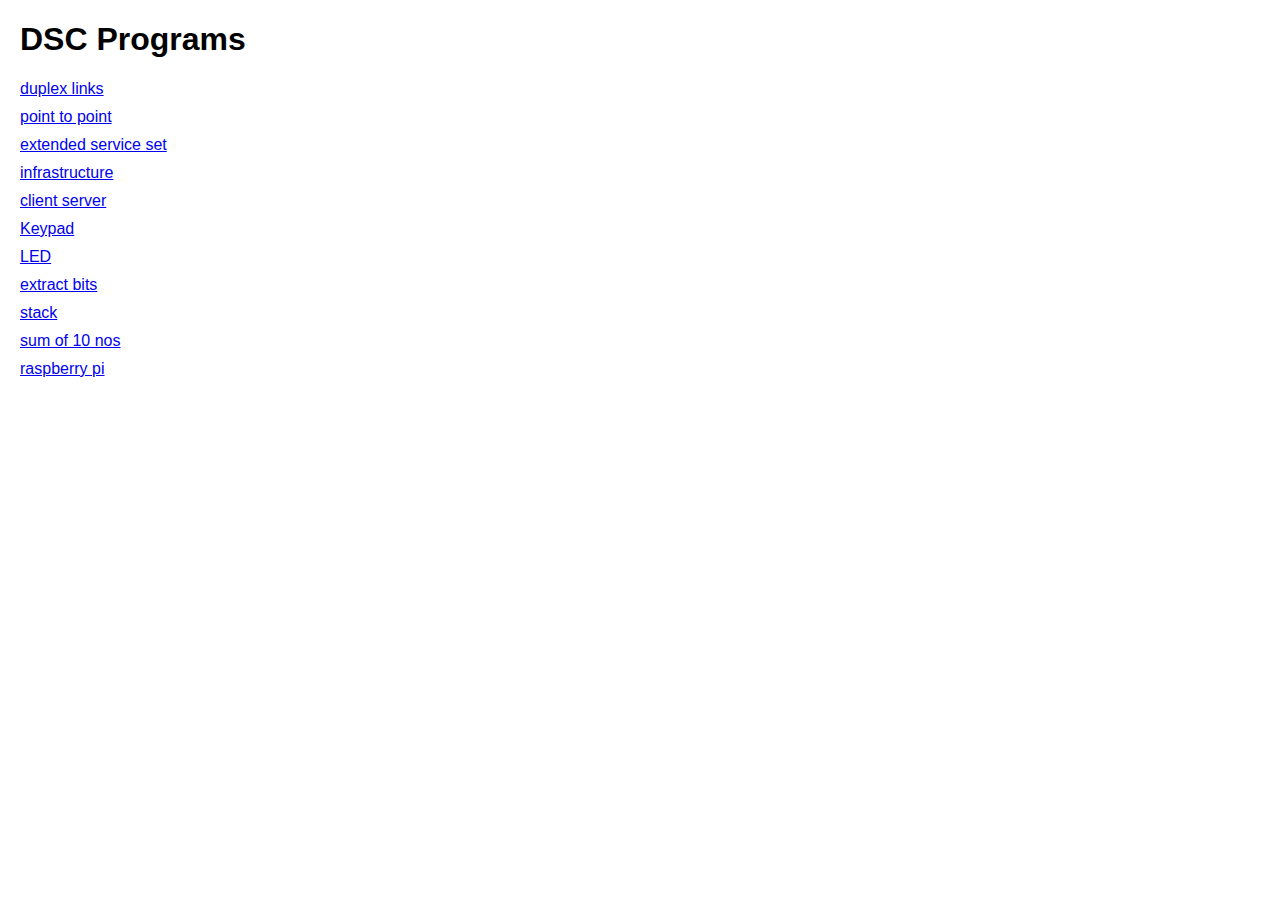
==== index.html @ 1246ba23 "new" ====
<!DOCTYPE html>
<html lang="en">
<head>
    <meta charset="UTF-8">
    <meta name="viewport" content="width=device-width, initial-scale=1.0">
    <link rel="stylesheet" href="css/style.css">
    <title>gaia.umass.edu</title>
</head>
<body>
    <h1>DSC Programs</h1>
    <ul>
        <li><a href="program1.html">duplex links</a></li>
        <li><a href="program2.html">point to point</a></li>
        <li><a href="program3.html">extended service set</a></li>
        <li><a href="program4.html">infrastructure</a></li>
        <li><a href="program5.html">client server</a></li>
        <li><a href="program6.html">Keypad</a></li>
        <li><a href="program7.html">LED</a></li>
        <li><a href="program8.html">extract bits</a></li>
        <li><a href="program9.html">stack</a></li>
        <li><a href="program10.html">sum of 10 nos</a></li>
        <li><a href="program11.html">raspberry pi</a></li>
        
    </ul>
</body>
</html>
---- css/style.css ----
/* css/style.css */
body {
    font-family: Arial, sans-serif;
    margin: 20px;
}
ul {
    list-style-type: none;
    padding: 0;
}
li {
    margin-bottom: 10px;
}
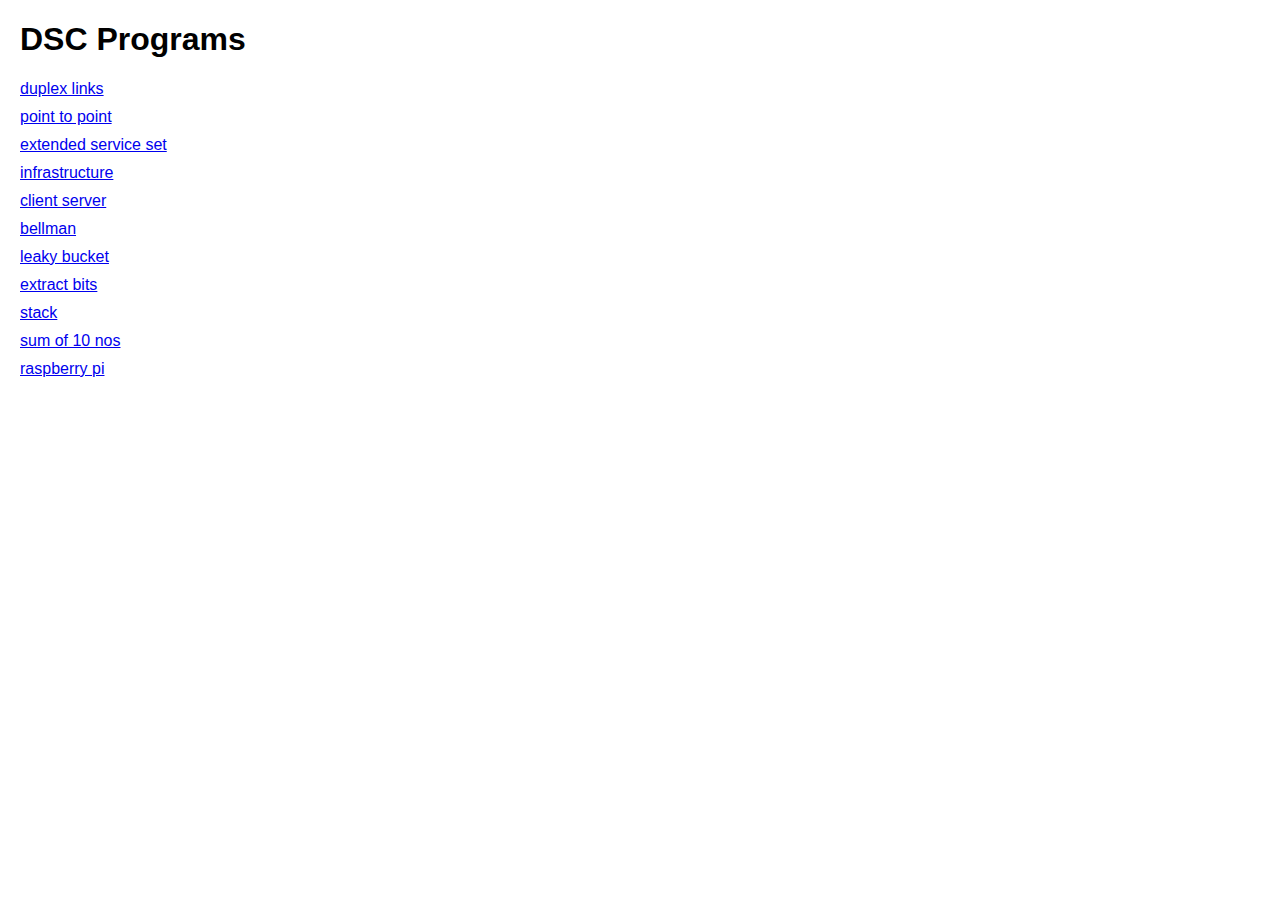
==== commit e4c82098: "Update index.html" ====
--- a/index.html
+++ b/index.html
@@ -15,8 +15,8 @@
         <li><a href="program3.html">extended service set</a></li>
         <li><a href="program4.html">infrastructure</a></li>
         <li><a href="program5.html">client server</a></li>
-        <li><a href="program6.html">Keypad</a></li>
-        <li><a href="program7.html">LED</a></li>
+        <li><a href="program6.html">bellman</a></li>
+        <li><a href="program7.html">leaky bucket</a></li>
         <li><a href="program8.html">extract bits</a></li>
         <li><a href="program9.html">stack</a></li>
         <li><a href="program10.html">sum of 10 nos</a></li>
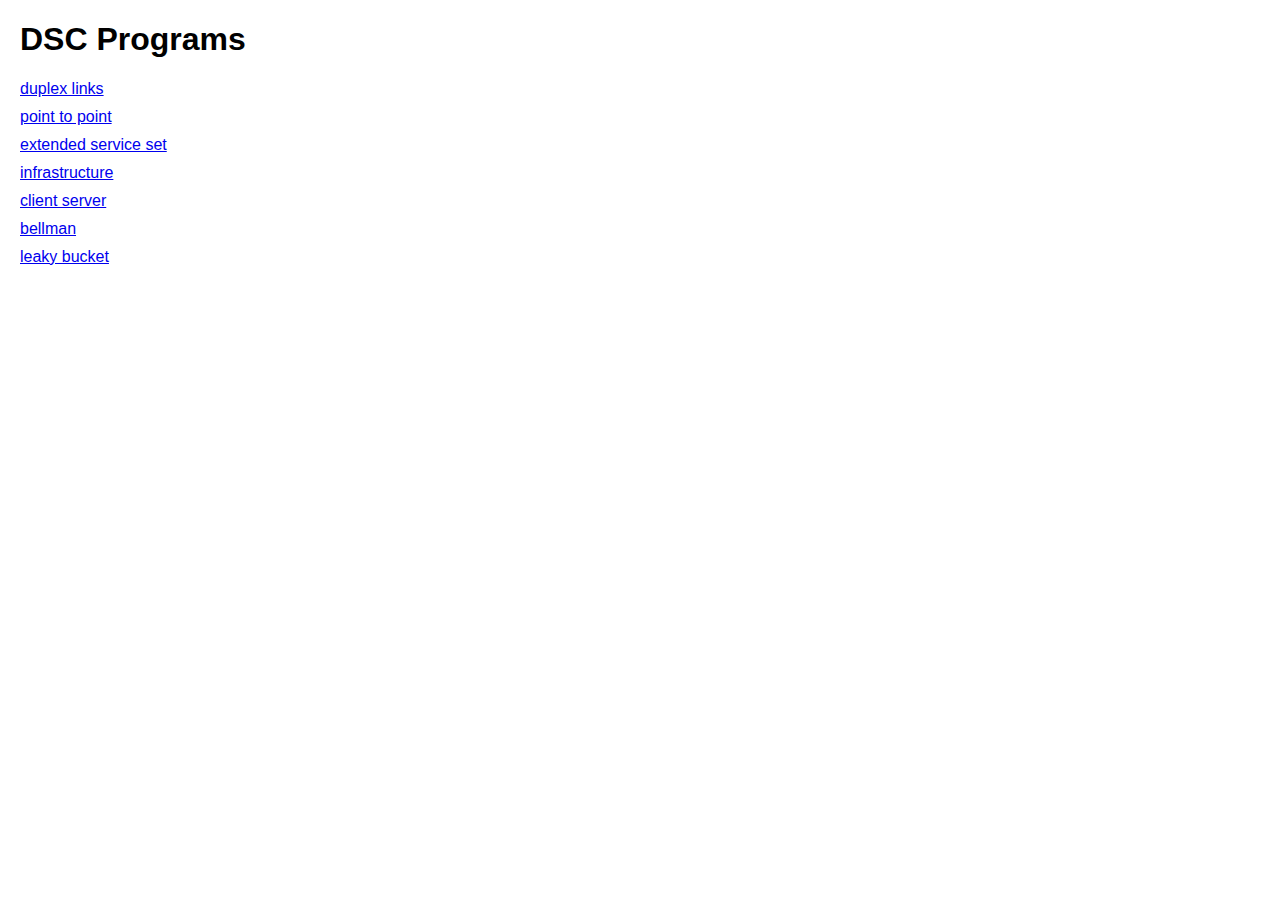
==== commit e22f12f6: "Update index.html" ====
--- a/index.html
+++ b/index.html
@@ -17,10 +17,7 @@
         <li><a href="program5.html">client server</a></li>
         <li><a href="program6.html">bellman</a></li>
         <li><a href="program7.html">leaky bucket</a></li>
-        <li><a href="program8.html">extract bits</a></li>
-        <li><a href="program9.html">stack</a></li>
-        <li><a href="program10.html">sum of 10 nos</a></li>
-        <li><a href="program11.html">raspberry pi</a></li>
+        
         
     </ul>
 </body>
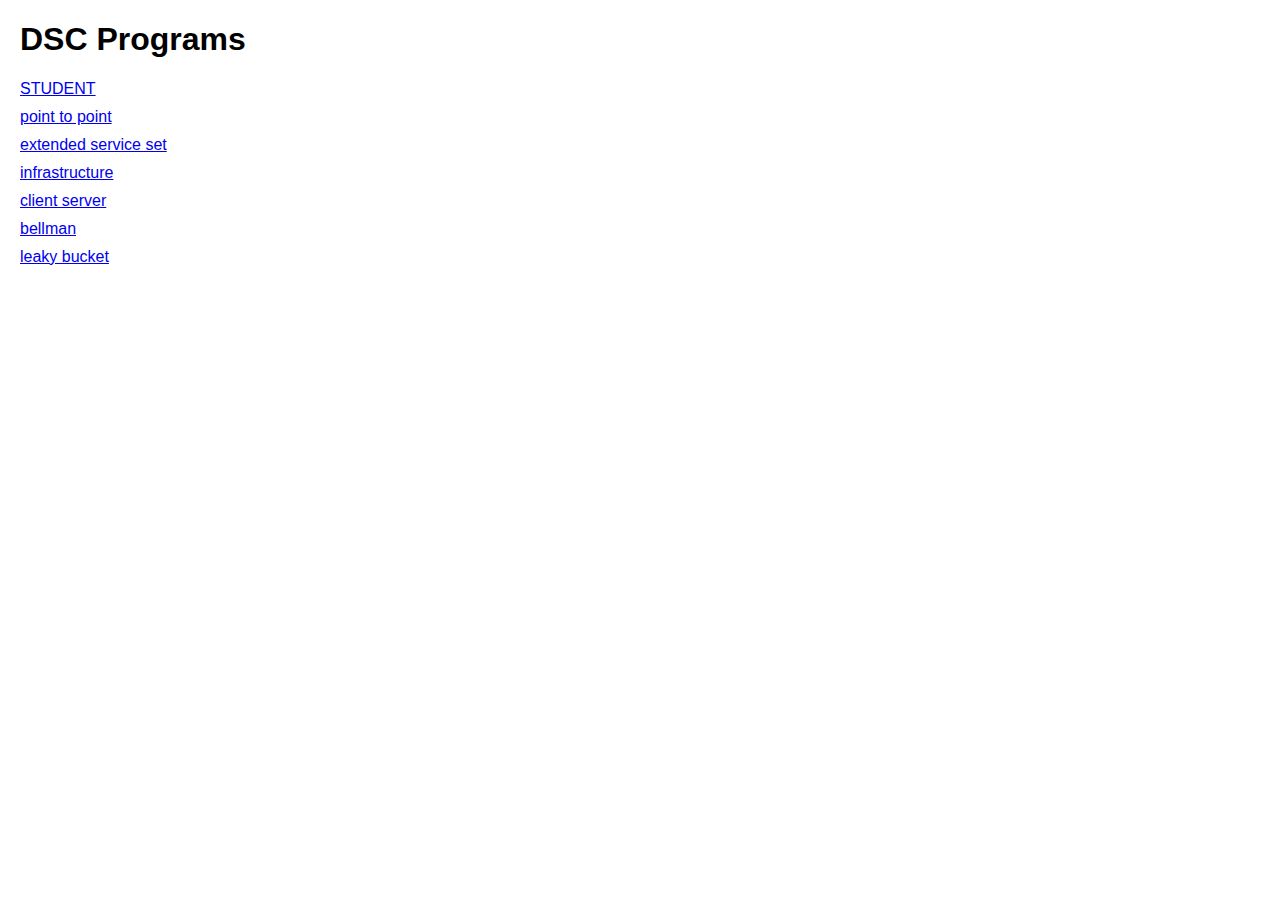
==== commit c3d2c372: "Update index.html" ====
--- a/index.html
+++ b/index.html
@@ -10,7 +10,7 @@
 <body>
     <h1>DSC Programs</h1>
     <ul>
-        <li><a href="program1.html">duplex links</a></li>
+        <li><a href="program1.html">STUDENT</a></li>
         <li><a href="program2.html">point to point</a></li>
         <li><a href="program3.html">extended service set</a></li>
         <li><a href="program4.html">infrastructure</a></li>
@@ -21,4 +21,4 @@
         
     </ul>
 </body>
-</html>+</html>
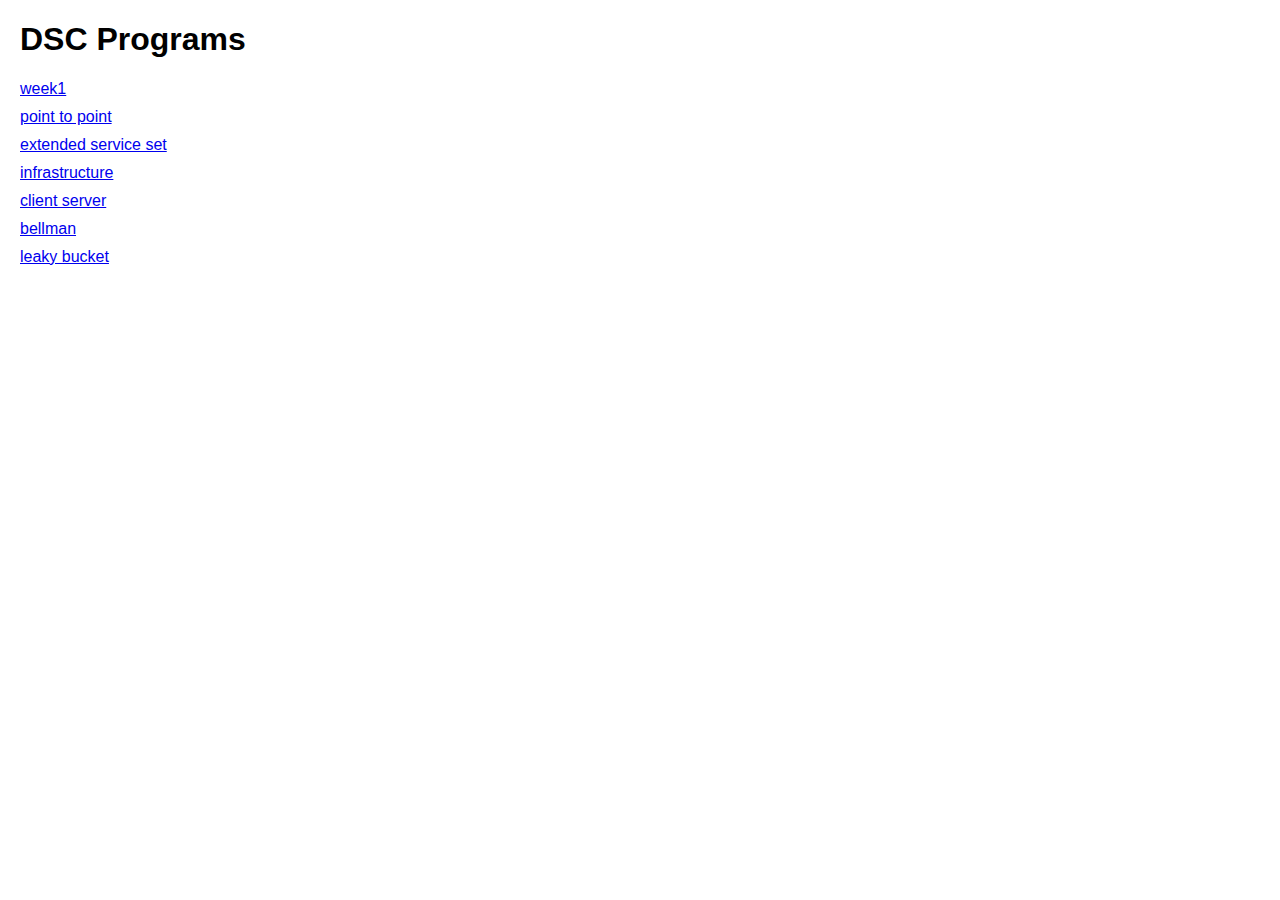
==== commit 8a1a498b: "week1 updated" ====
--- a/index.html
+++ b/index.html
@@ -10,7 +10,7 @@
 <body>
     <h1>DSC Programs</h1>
     <ul>
-        <li><a href="program1.html">STUDENT</a></li>
+        <li><a href="program1.html">week1</a></li>
         <li><a href="program2.html">point to point</a></li>
         <li><a href="program3.html">extended service set</a></li>
         <li><a href="program4.html">infrastructure</a></li>
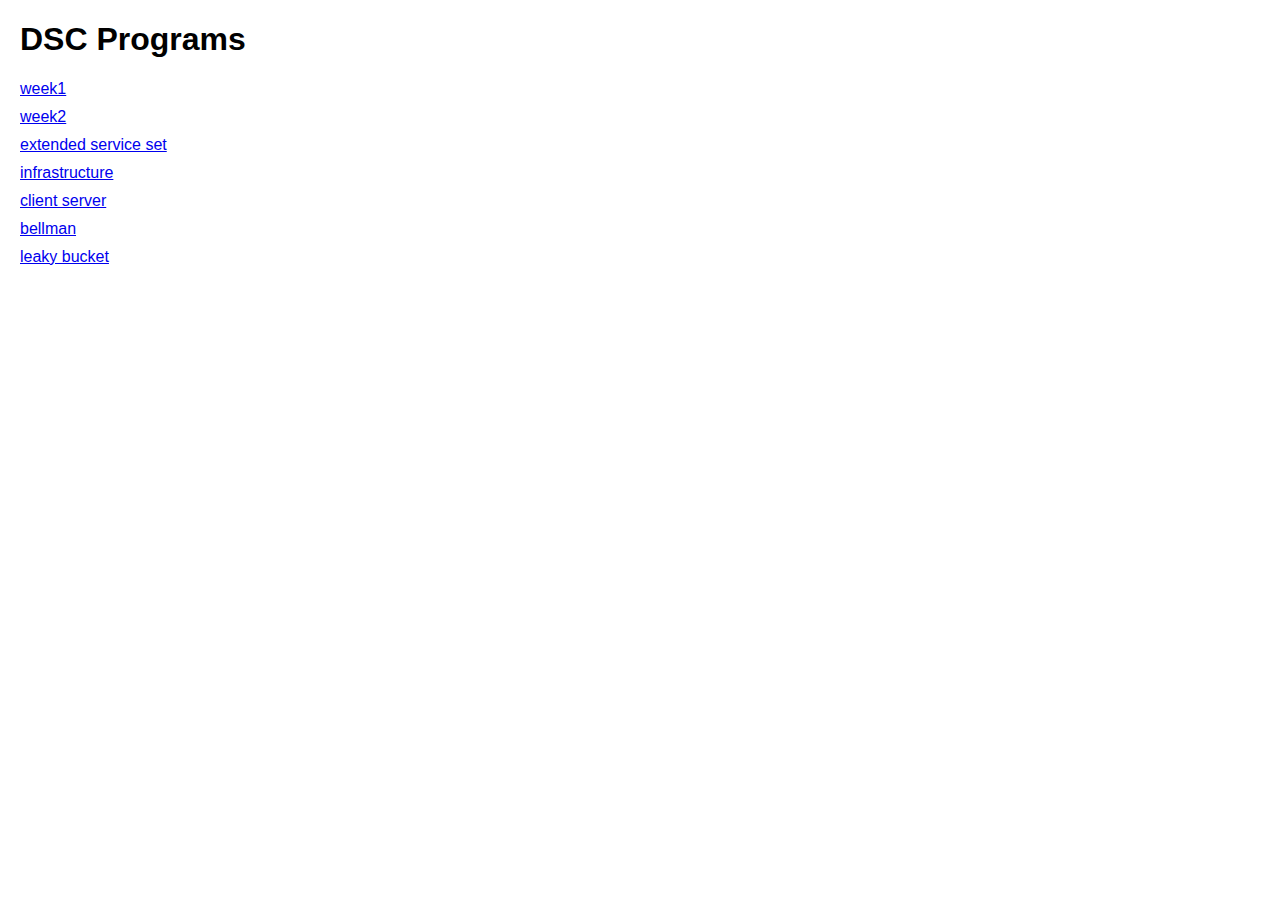
==== commit 2881de0f: "week2" ====
--- a/index.html
+++ b/index.html
@@ -11,7 +11,7 @@
     <h1>DSC Programs</h1>
     <ul>
         <li><a href="program1.html">week1</a></li>
-        <li><a href="program2.html">point to point</a></li>
+        <li><a href="program2.html">week2</a></li>
         <li><a href="program3.html">extended service set</a></li>
         <li><a href="program4.html">infrastructure</a></li>
         <li><a href="program5.html">client server</a></li>
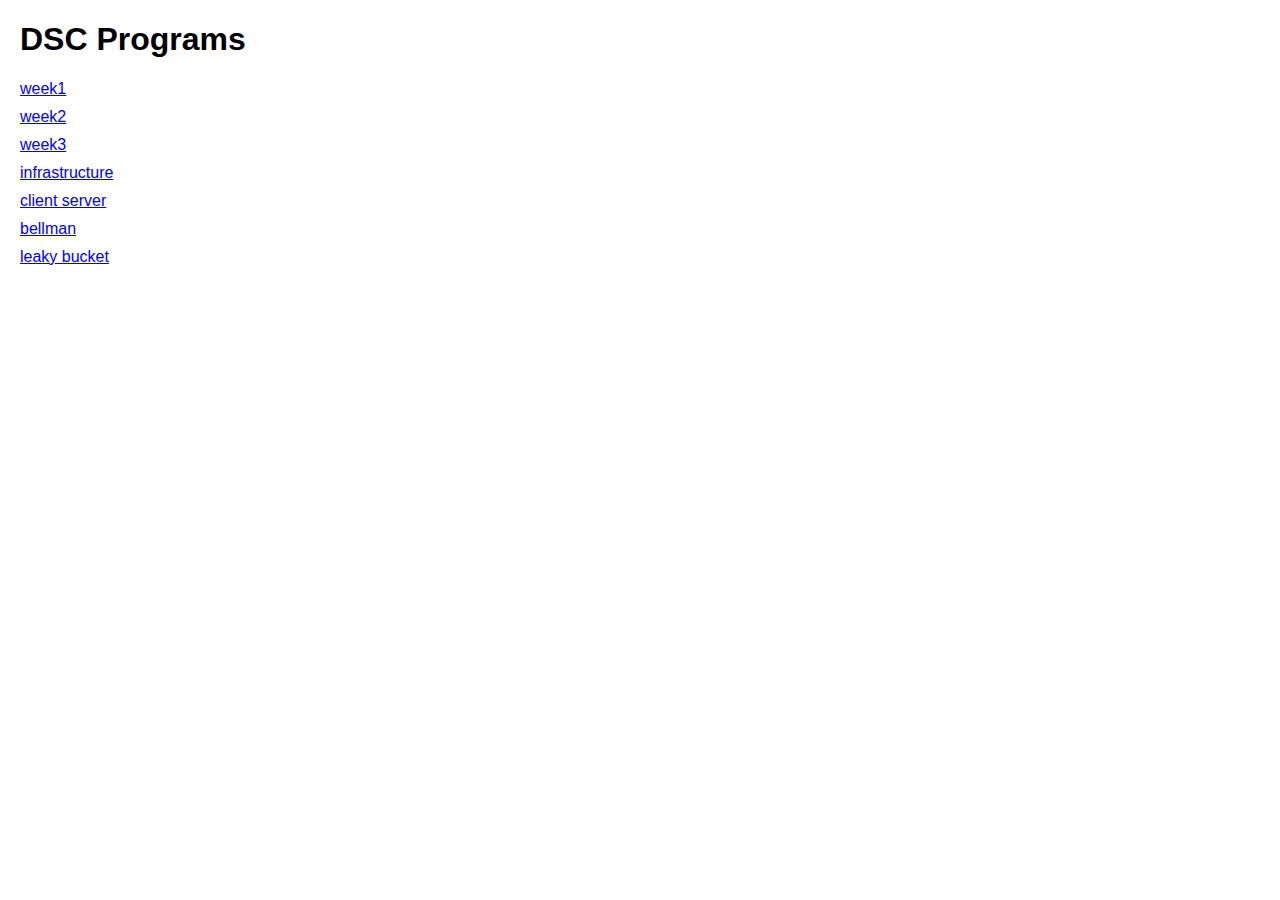
==== commit bdd13e2b: "week3" ====
--- a/index.html
+++ b/index.html
@@ -12,7 +12,7 @@
     <ul>
         <li><a href="program1.html">week1</a></li>
         <li><a href="program2.html">week2</a></li>
-        <li><a href="program3.html">extended service set</a></li>
+        <li><a href="program3.html">week3</a></li>
         <li><a href="program4.html">infrastructure</a></li>
         <li><a href="program5.html">client server</a></li>
         <li><a href="program6.html">bellman</a></li>
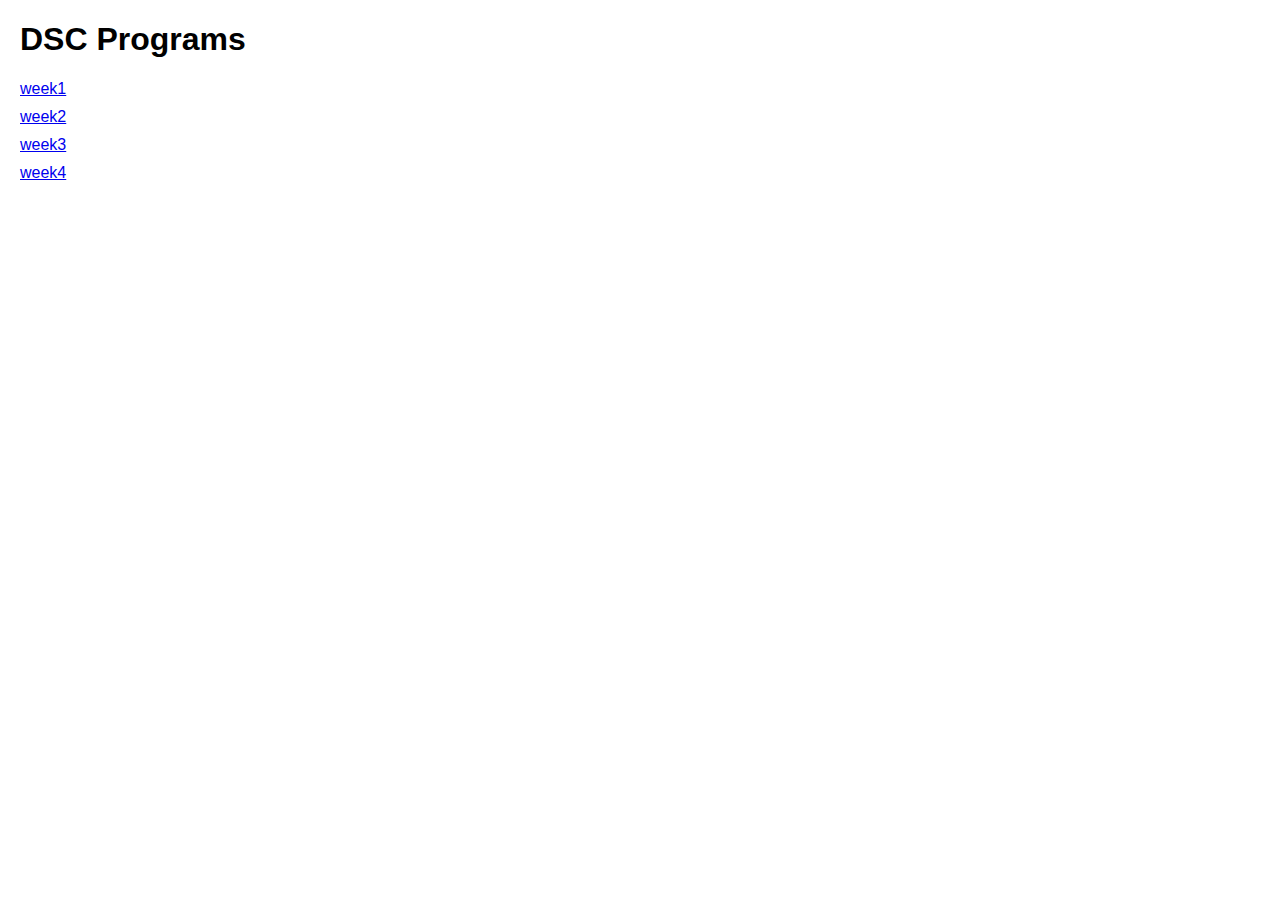
==== commit 274b6bd3: "week4" ====
--- a/index.html
+++ b/index.html
@@ -13,10 +13,8 @@
         <li><a href="program1.html">week1</a></li>
         <li><a href="program2.html">week2</a></li>
         <li><a href="program3.html">week3</a></li>
-        <li><a href="program4.html">infrastructure</a></li>
-        <li><a href="program5.html">client server</a></li>
-        <li><a href="program6.html">bellman</a></li>
-        <li><a href="program7.html">leaky bucket</a></li>
+        <li><a href="program4.html">week4</a></li>
+
         
         
     </ul>
